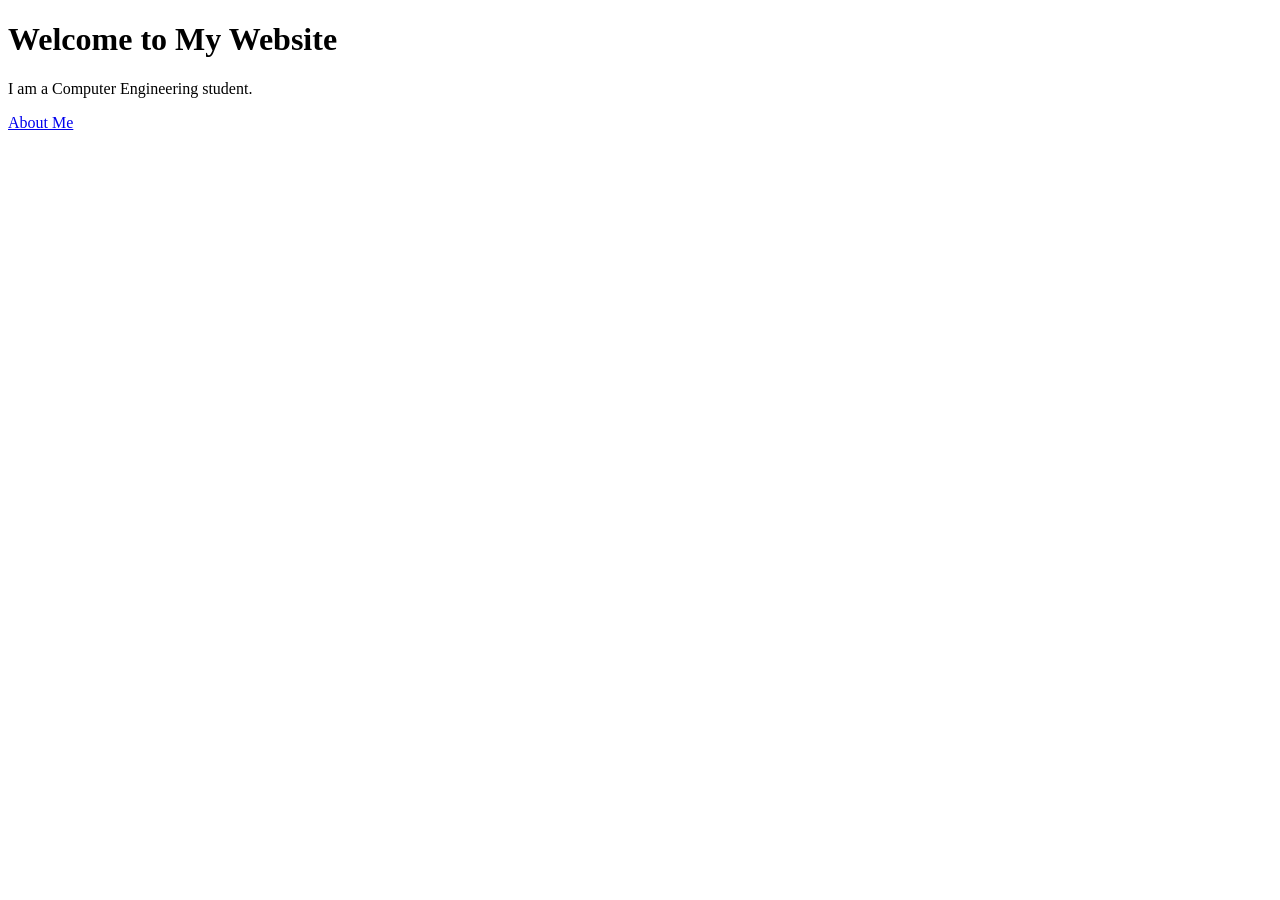
==== index.html @ 056240de "Create personal website" ====
<!DOCTYPE html>
<html><head><title>My Website</title><link rel="stylesheet" href="style.css"></head><body><h1>Welcome to My Website</h1><p>I am a Computer Engineering student.</p><a href="about.html">About Me</a><!-- Hidden Developer Message: Git is awesome! --></body></html>
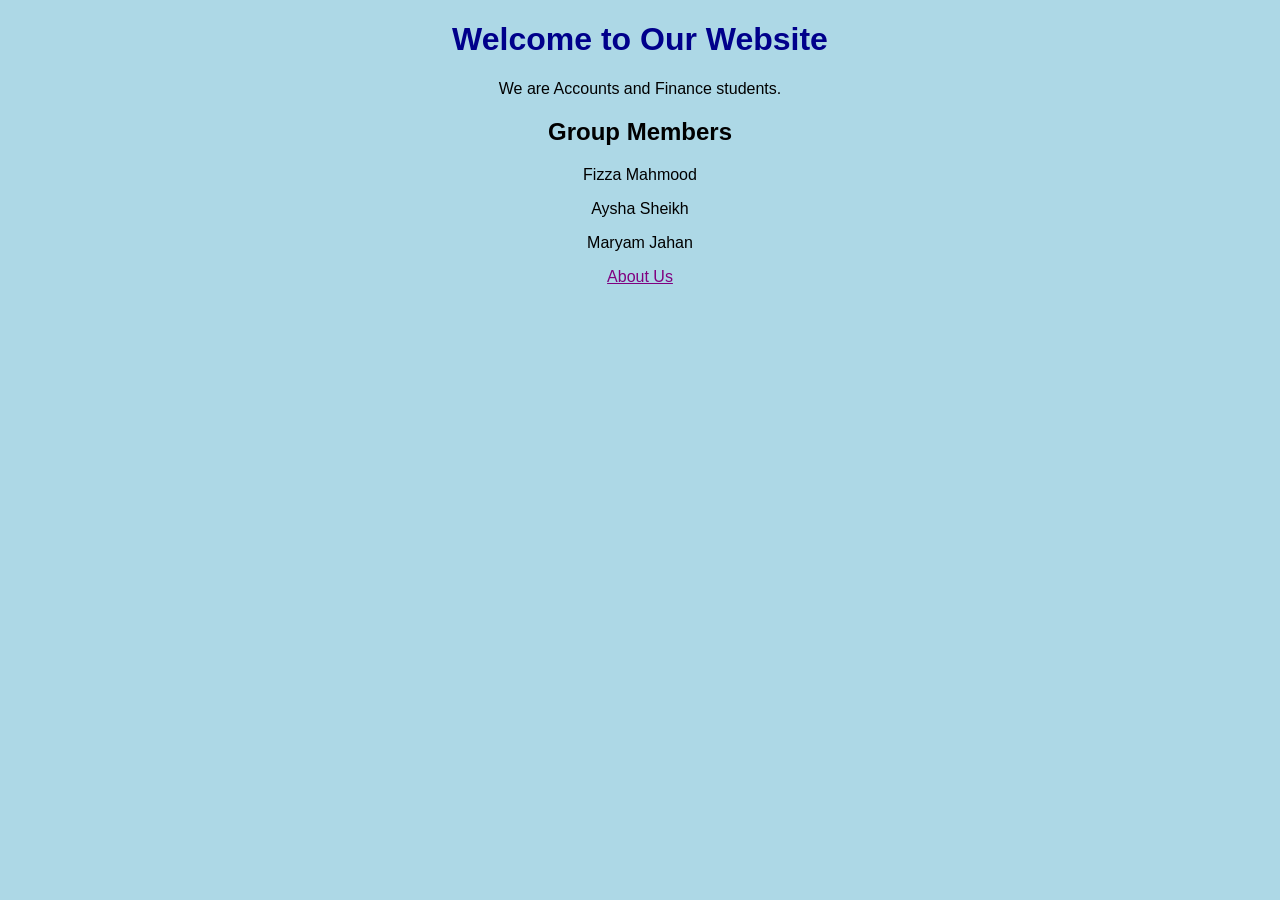
==== commit f422e555: "Update group student information" ====
--- a/index.html
+++ b/index.html
@@ -1,2 +1,2 @@
 <!DOCTYPE html>
-<html><head><title>My Website</title><link rel="stylesheet" href="style.css"></head><body><h1>Welcome to My Website</h1><p>I am a Computer Engineering student.</p><a href="about.html">About Me</a><!-- Hidden Developer Message: Git is awesome! --></body></html>
+<html><head><title>Our Website</title><link rel="stylesheet" href="style.css"></head><body><h1>Welcome to Our Website</h1><p>We are Accounts and Finance students.</p><h2>Group Members</h2><p>Fizza Mahmood</p><p>Aysha Sheikh</p><p>Maryam Jahan</p><a href="about.html">About Us</a><!-- Hidden Developer Message: Git is awesome! --></body></html>
--- a/style.css
+++ b/style.css
@@ -0,0 +1,3 @@
+body { background: lightblue; font-family: Arial, sans-serif; text-align: center; }
+h1 { color: darkblue; }
+a { color: purple; }
